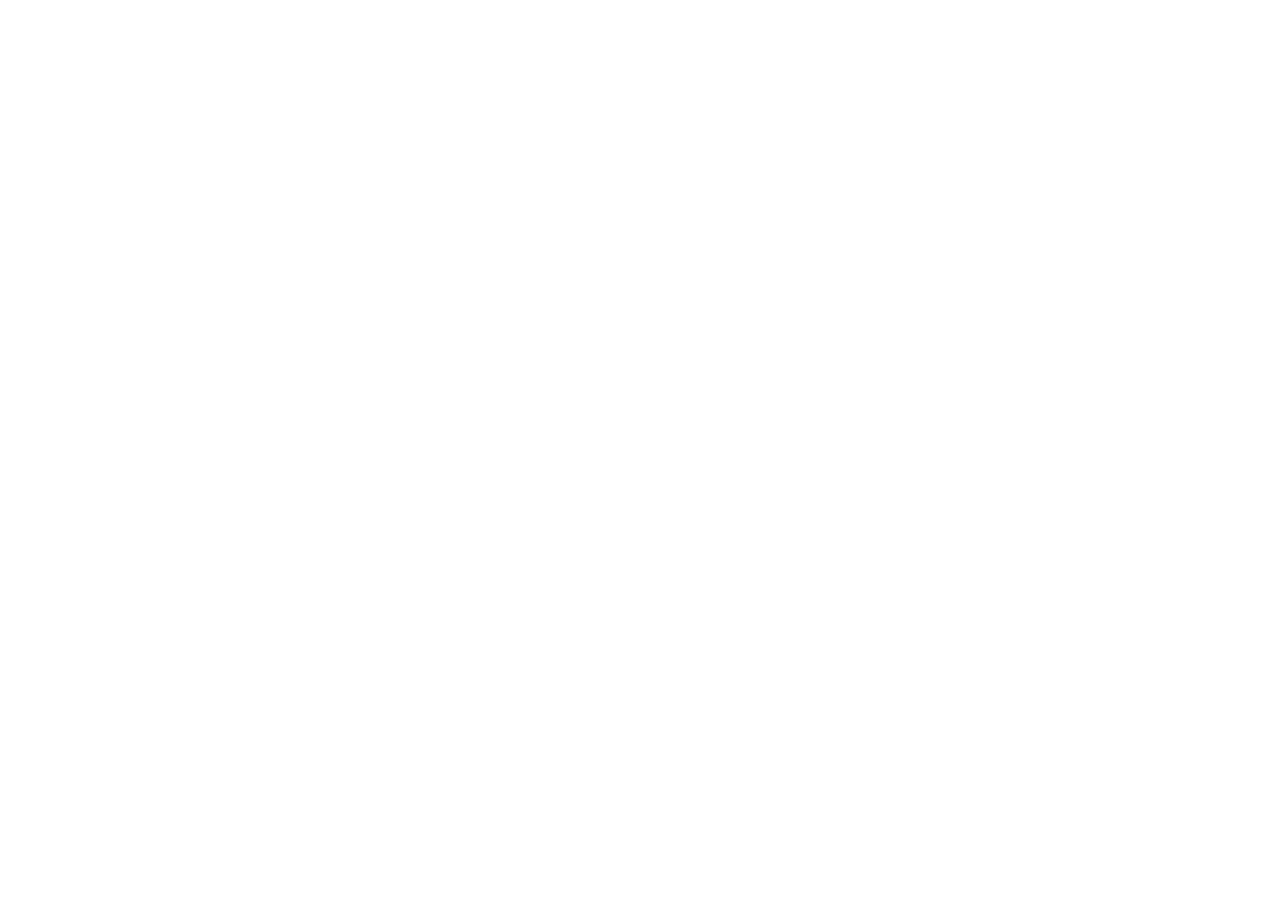
==== combinadores/index.html @ b26490dd "practicas" ====
<!DOCTYPE html>
<html lang="en">
<head>
    <meta charset="UTF-8">
    <meta http-equiv="X-UA-Compatible" content="IE=edge">
    <meta name="viewport" content="width=device-width, initial-scale=1.0">
    <title>Document</title>
    <link rel="stylesheet" href="./style.css">
</head>
<body>
    <!--COMBINADORES HERMANOS ADYACENTES
    <div>
        <h2>titulo h2</h2>
        <p>primer parrafo</p>
        <h2>titulo h2</h2>
        <h3>titulo h3</h3>
        <p>segundo parrafo</p>
        <h2>titulo h2</h2>
        <p>tercer parrafo</p>
     </div>
     -->

     <!--COMBINADORES HERMANOS GENERALES 
    <div>
        <h2>titulo h2</h2>
        <p>parrafo</p>
        <h3>titulo h3</h3>
        <h2>titulo h2</h2>
        <p>parrafo</p>
    </div>
    -->
    <!--COMBINADORES HIJOS Y DESCENDIENTES
    <div>
        <article>
            <p>parrafoncoka´nafk{nsñjlnañl{nl{dn</p>
        </article>
    <section>
           <p>kulo</p> 
    </section>
<section>
    <div>
        <p>ppoaeifm</p>
    </div>
</section>

<p>msaf</p>
</div>
-->

    
    
</body>
</html>
---- combinadores/style.css ----
div > p{
    color: gold;
}
article > p {
    color: chartreuse;
}
section > p {
    color: rgb(56, 54, 66);
}

div p{
    color: chocolate;
}
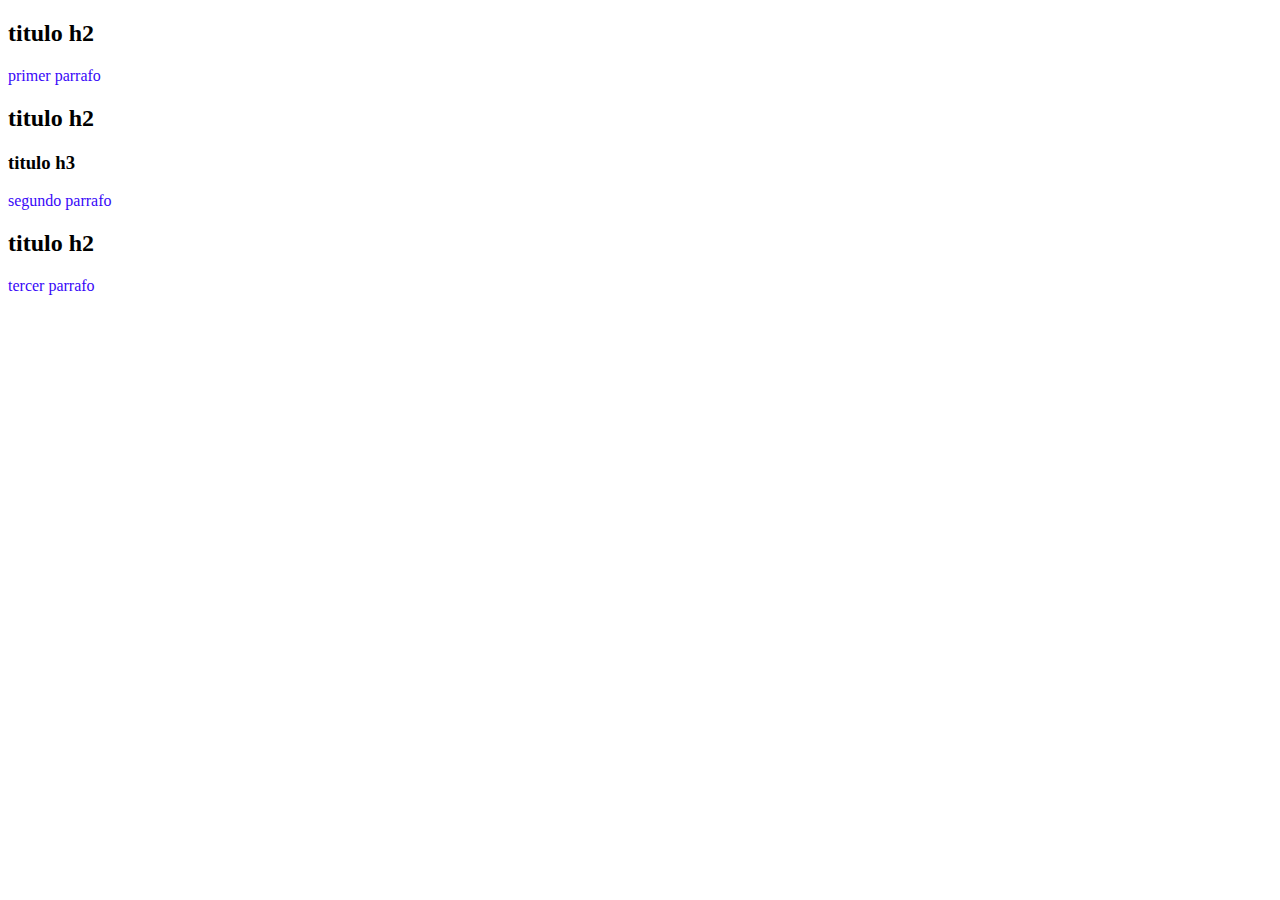
==== commit bb37eeb4: "practicas" ====
--- a/combinadores/index.html
+++ b/combinadores/index.html
@@ -8,7 +8,7 @@
     <link rel="stylesheet" href="./style.css">
 </head>
 <body>
-    <!--COMBINADORES HERMANOS ADYACENTES
+    <!--COMBINADORES HERMANOS ADYACENTES-->
     <div>
         <h2>titulo h2</h2>
         <p>primer parrafo</p>
@@ -18,7 +18,7 @@
         <h2>titulo h2</h2>
         <p>tercer parrafo</p>
      </div>
-     -->
+     
 
      <!--COMBINADORES HERMANOS GENERALES 
     <div>
--- a/combinadores/style.css
+++ b/combinadores/style.css
@@ -9,5 +9,5 @@
 }
 
 div p{
-    color: chocolate;
+    color: rgb(56, 8, 248);
 }